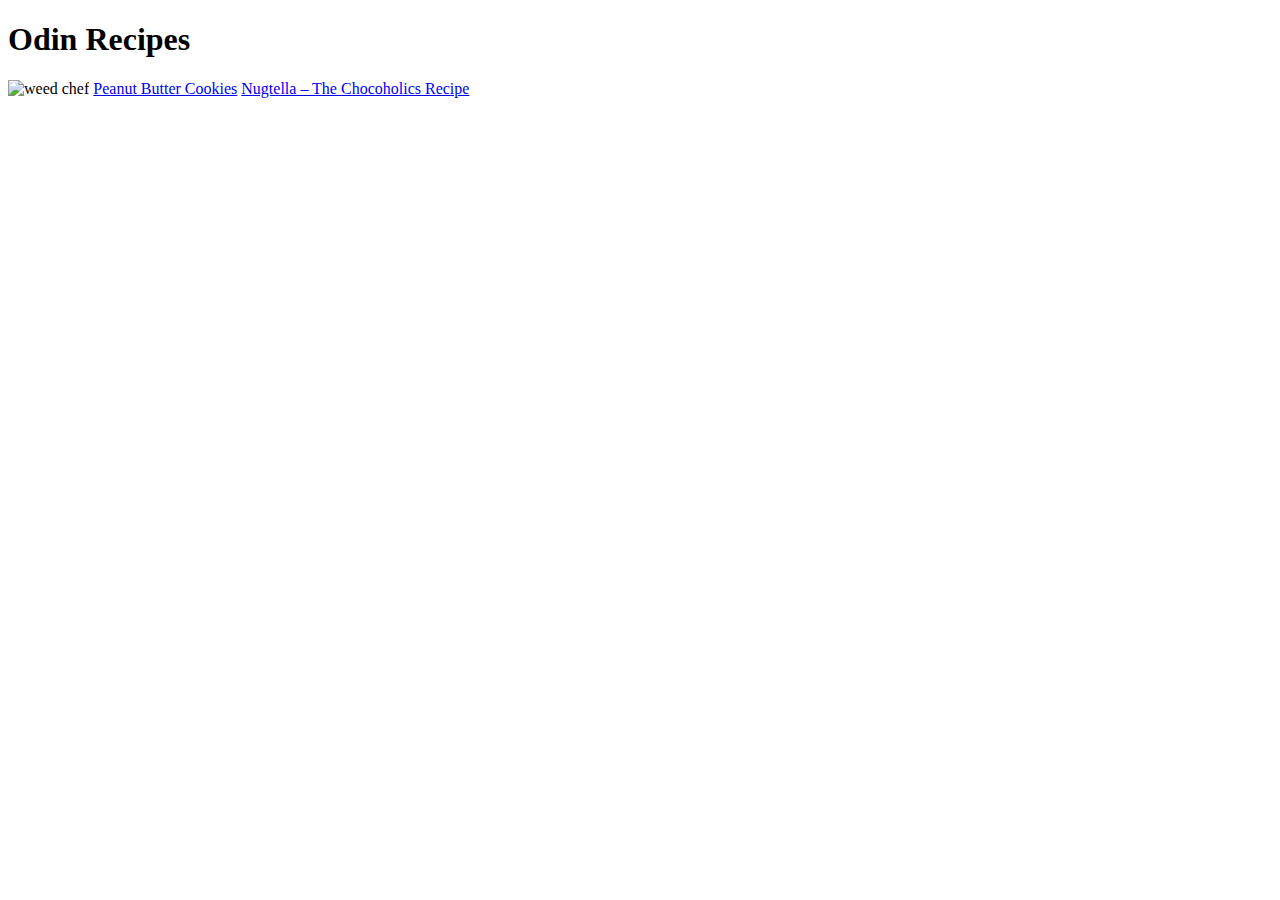
==== index.html @ 74f3497b "completing the tasks" ====
<!DOCTYPE html>
<html lang="en">
<head>
    <meta charset="UTF-8">
    <meta http-equiv="X-UA-Compatible" content="IE=edge">
    <meta name="viewport" content="width=device-width, initial-scale=1.0">
    <link rel="stylesheet" href="./styles/styles.css">
    <title>Odin Recipes</title>
</head>
<body>
    <h1>Odin Recipes</h1>
    <img src="https://c.tenor.com/qk0VJV2N5PwAAAAC/weed-420.gif" alt="weed chef">
    <a href="./recipes/peanutbutter.html" target="_blank">Peanut Butter Cookies</a>
    <a href="./recipes/nugtella.html" target="_blank">Nugtella – The Chocoholics Recipe</a>
    
</body>
</html>
---- styles/styles.css ----
* {
    box-sizing: border-box;
}

ul {
    display: flex;
}
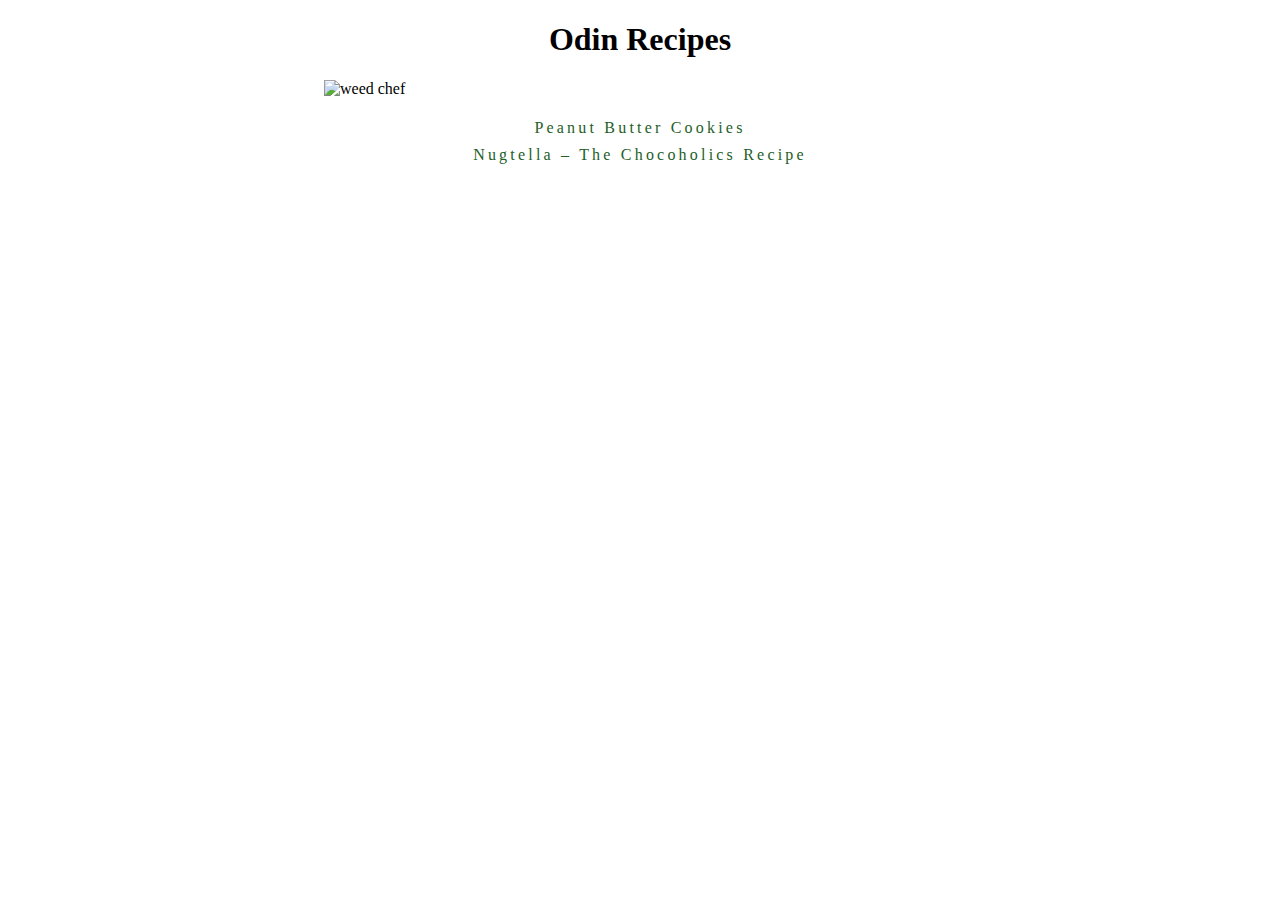
==== commit 2c3379a9: "add css" ====
--- a/index.html
+++ b/index.html
@@ -9,9 +9,11 @@
 </head>
 <body>
     <h1>Odin Recipes</h1>
-    <img src="https://c.tenor.com/qk0VJV2N5PwAAAAC/weed-420.gif" alt="weed chef">
-    <a href="./recipes/peanutbutter.html" target="_blank">Peanut Butter Cookies</a>
-    <a href="./recipes/nugtella.html" target="_blank">Nugtella – The Chocoholics Recipe</a>
+    <img class="image" src="https://c.tenor.com/qk0VJV2N5PwAAAAC/weed-420.gif" alt="weed chef">
+    <div class="links">
+        <a href="./recipes/peanutbutter.html" target="_blank">Peanut Butter Cookies</a>
+        <a href="./recipes/nugtella.html" target="_blank">Nugtella – The Chocoholics Recipe</a>
+    </div>   
     
 </body>
 </html>--- a/styles/styles.css
+++ b/styles/styles.css
@@ -2,6 +2,31 @@
     box-sizing: border-box;
 }
 
-ul {
+h1 {
+    text-align: center;
+}
+
+.image {
+    display: block;
+    margin: 0 auto;
+    width: 50%;
+}
+
+.links {
     display: flex;
+    justify-content: center;
+    flex-direction: column;
+    margin: 1em auto;
+    text-align: center;
+}
+
+.links a {
+    color: #245e27;
+    letter-spacing: .2em;
+    text-decoration: none;
+    margin: .3em auto;
+}
+
+.links a:hover {
+    color: #589718;
 }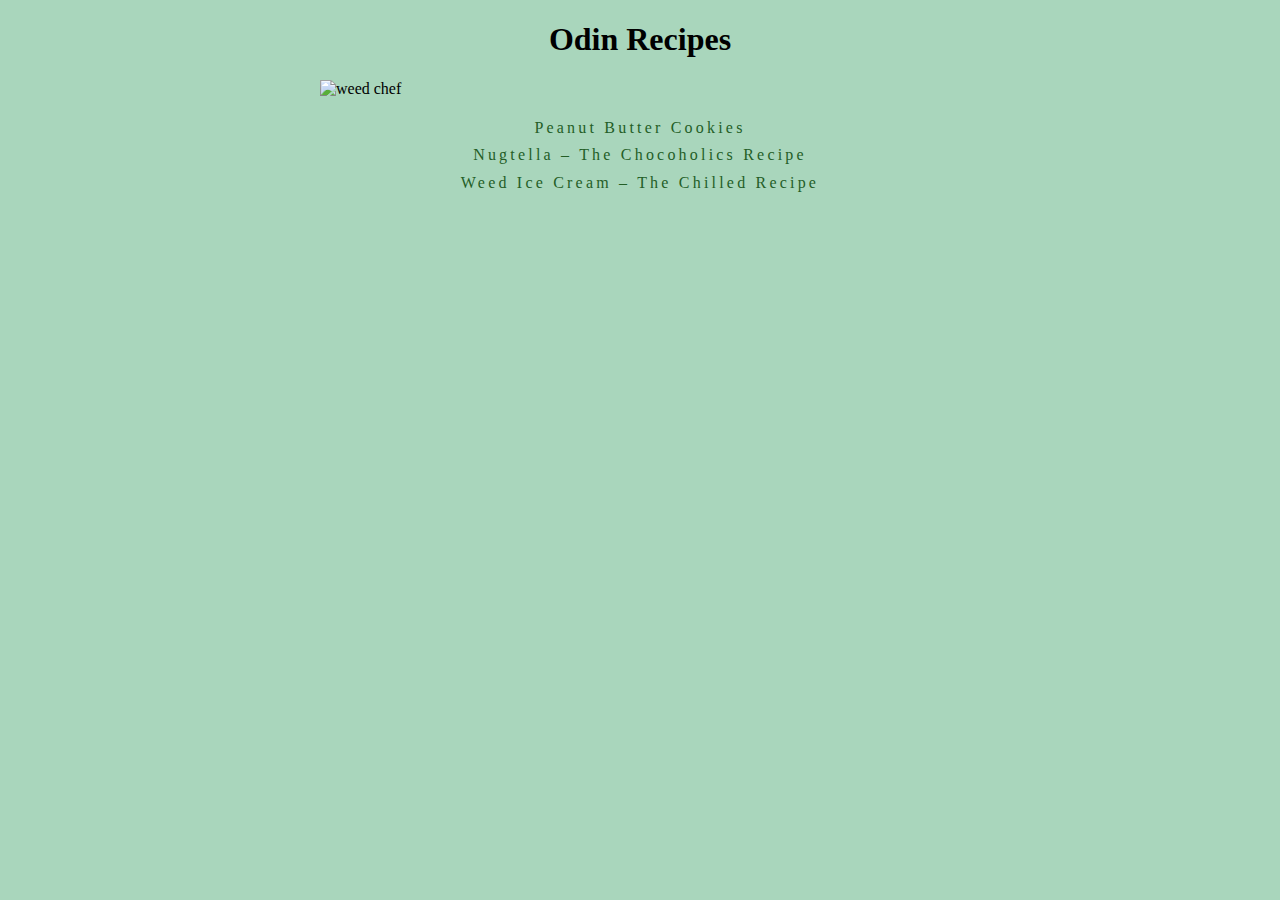
==== commit ac48380e: "finishing project" ====
--- a/index.html
+++ b/index.html
@@ -13,6 +13,7 @@
     <div class="links">
         <a href="./recipes/peanutbutter.html" target="_blank">Peanut Butter Cookies</a>
         <a href="./recipes/nugtella.html" target="_blank">Nugtella – The Chocoholics Recipe</a>
+        <a href="./recipes/weedice.html" target="_blank">Weed Ice Cream – The Chilled Recipe</a>
     </div>   
     
 </body>
--- a/styles/styles.css
+++ b/styles/styles.css
@@ -1,5 +1,12 @@
 * {
     box-sizing: border-box;
+}
+
+body {
+    padding: 0;
+    margin: 0;
+    height: 100%;
+    background-color: #a9d6bc;
 }
 
 h1 {
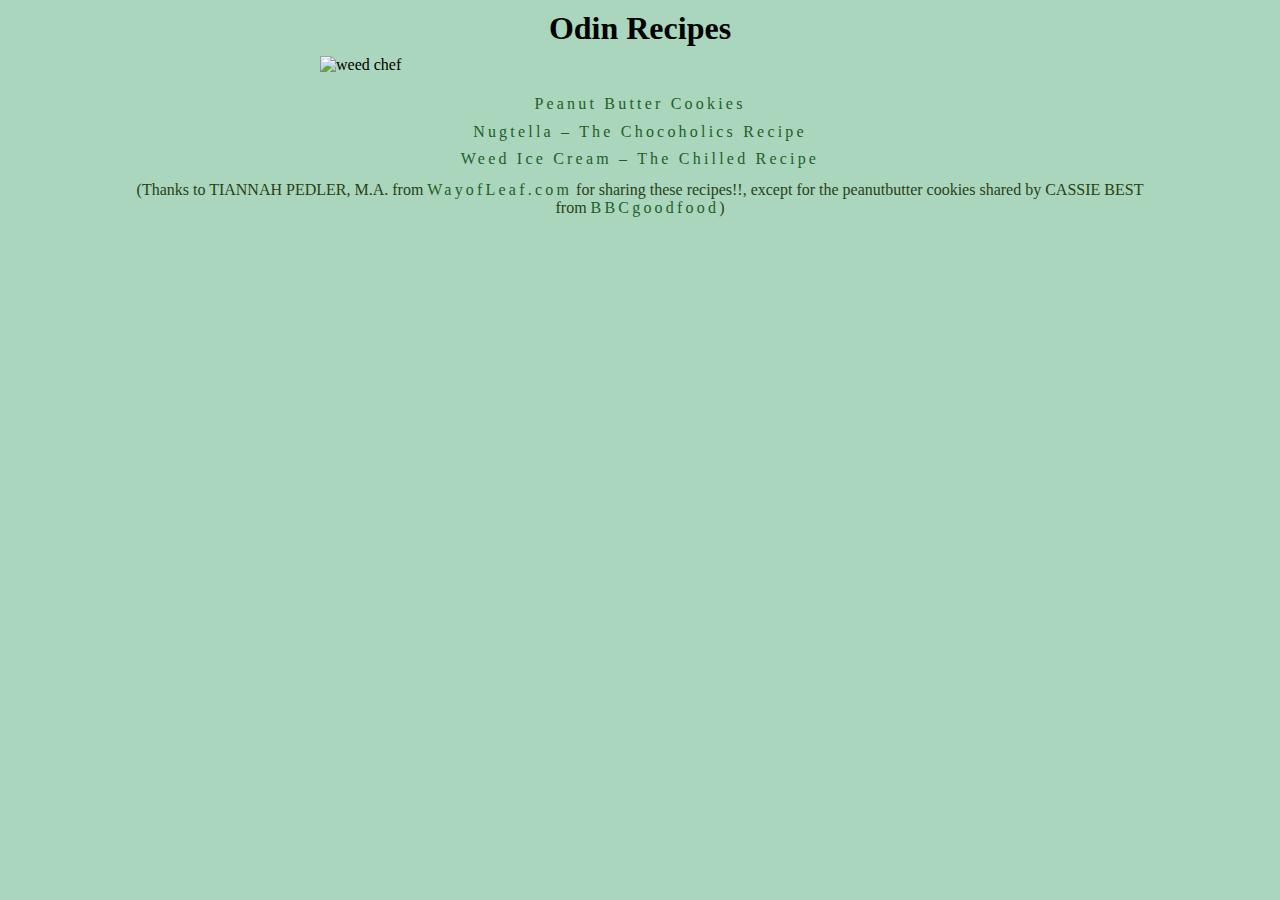
==== commit 9b094329: "adding credits to authors" ====
--- a/index.html
+++ b/index.html
@@ -14,7 +14,10 @@
         <a href="./recipes/peanutbutter.html" target="_blank">Peanut Butter Cookies</a>
         <a href="./recipes/nugtella.html" target="_blank">Nugtella – The Chocoholics Recipe</a>
         <a href="./recipes/weedice.html" target="_blank">Weed Ice Cream – The Chilled Recipe</a>
-    </div>   
+        <p>(Thanks to TIANNAH PEDLER, M.A. from <a href="https://wayofleaf.com/about-us/tiannah" target="_blank">WayofLeaf.com</a> for sharing these recipes!!, 
+            except for the peanutbutter cookies shared by CASSIE BEST from <a href="https://www.bbcgoodfood.com/author/cassiebest" target="_blank">BBCgoodfood</a>)</p>
+    </div> 
+    
     
 </body>
 </html>--- a/styles/styles.css
+++ b/styles/styles.css
@@ -10,6 +10,7 @@
 }
 
 h1 {
+    margin: .3em;
     text-align: center;
 }
 
@@ -36,4 +37,11 @@
 
 .links a:hover {
     color: #589718;
+}
+
+.links p {
+    margin: .5em auto;
+    width: 80%;
+    font-size: 1em;
+    color: #2a4114;
 }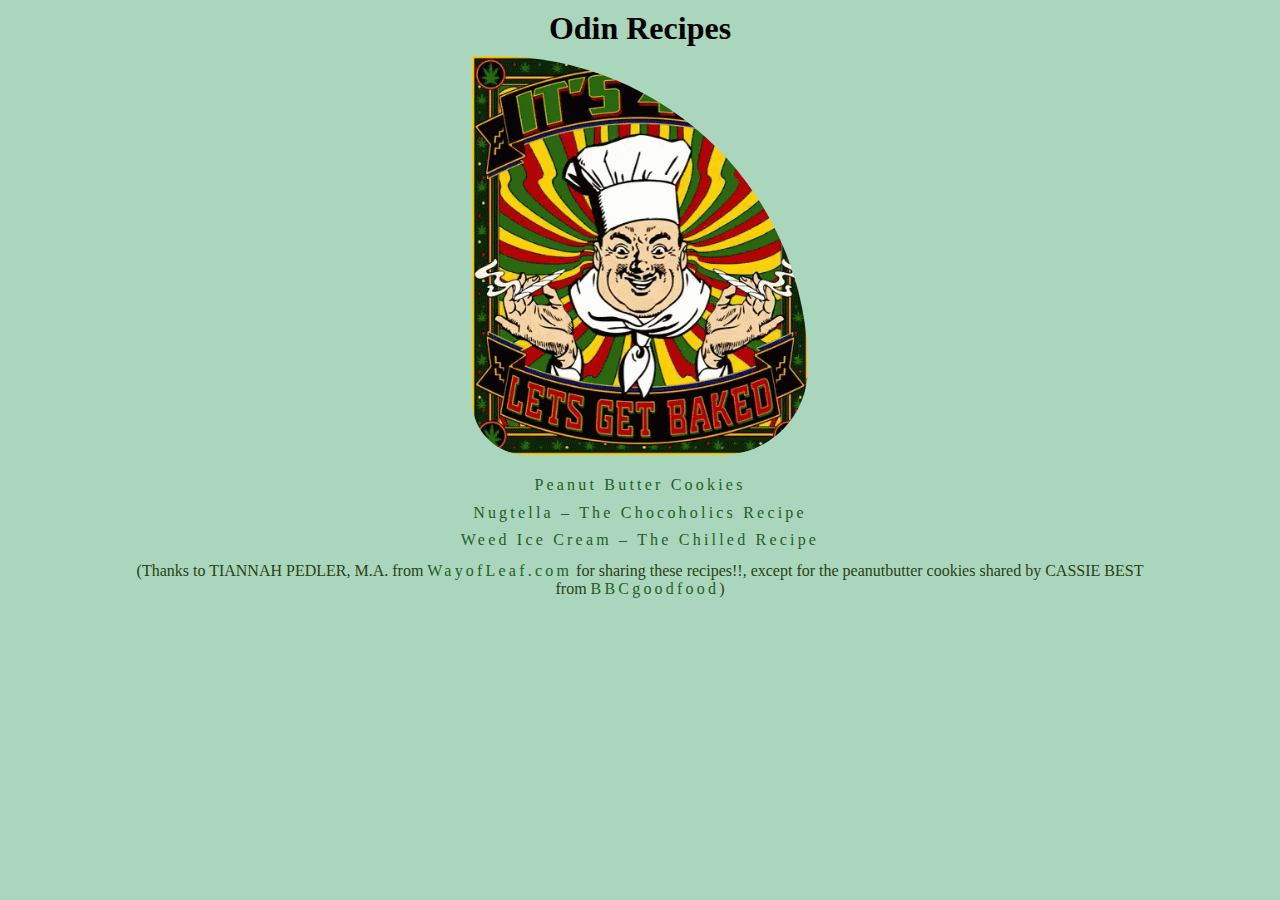
==== commit 84561cd6: "add style and files" ====
--- a/index.html
+++ b/index.html
@@ -9,7 +9,7 @@
 </head>
 <body>
     <h1>Odin Recipes</h1>
-    <img class="image" src="https://c.tenor.com/qk0VJV2N5PwAAAAC/weed-420.gif" alt="weed chef">
+    <img class="image" src="/images/weedchef.gif" alt="weed chef">
     <div class="links">
         <a href="./recipes/peanutbutter.html" target="_blank">Peanut Butter Cookies</a>
         <a href="./recipes/nugtella.html" target="_blank">Nugtella – The Chocoholics Recipe</a>
--- a/styles/styles.css
+++ b/styles/styles.css
@@ -1,5 +1,8 @@
-* {
+html {
     box-sizing: border-box;
+}
+*, *::before, *::after {
+    box-sizing: inherit;
 }
 
 body {
@@ -17,7 +20,8 @@
 .image {
     display: block;
     margin: 0 auto;
-    width: 50%;
+    width: 21em;
+    border-radius: 0 65em 18em 11.3em;
 }
 
 .links {
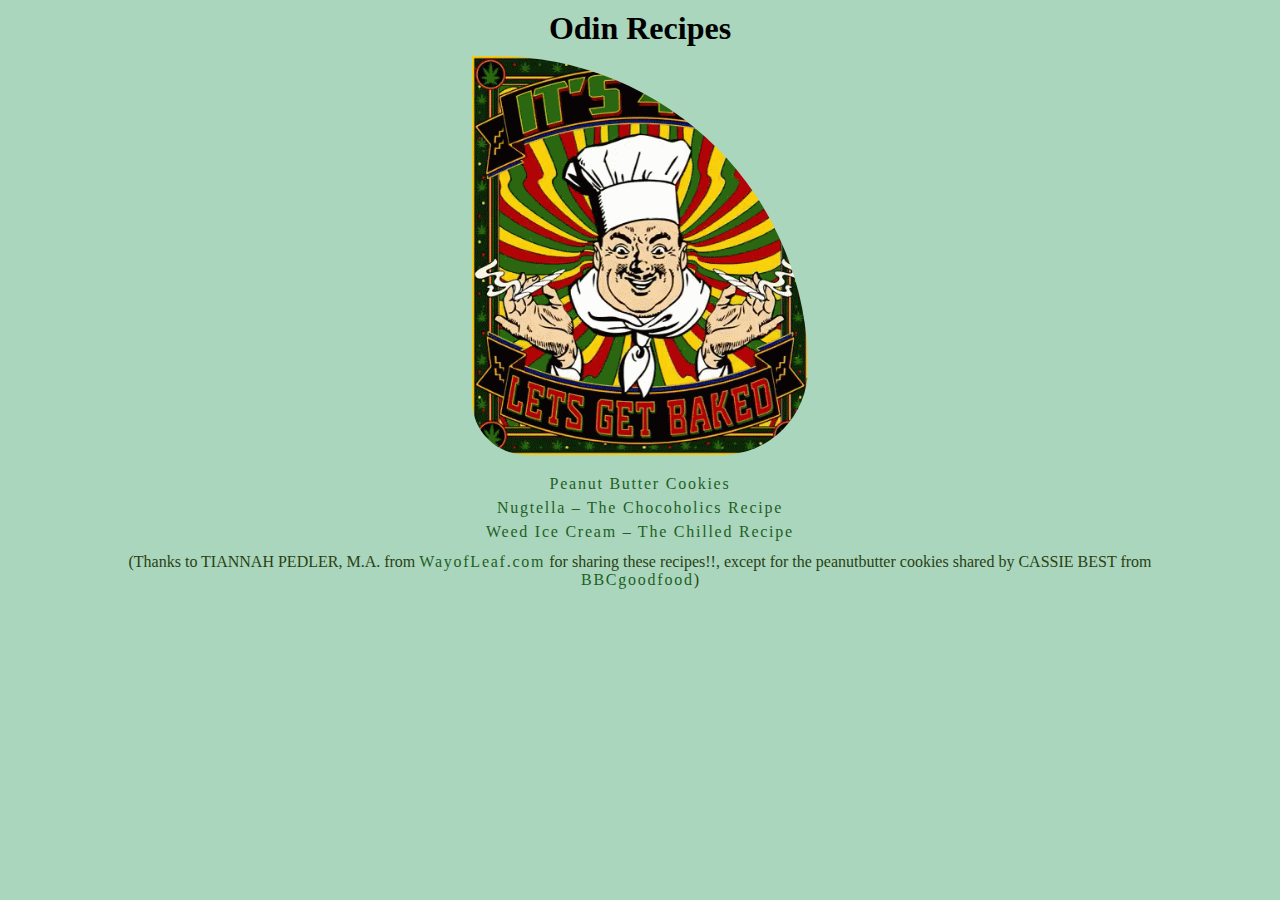
==== commit ed1ce6eb: "fixing broken imgs" ====
--- a/index.html
+++ b/index.html
@@ -9,7 +9,7 @@
 </head>
 <body>
     <h1>Odin Recipes</h1>
-    <img class="image" src="/images/weedchef.gif" alt="weed chef">
+    <img class="image" src="./images/weedchef.gif" alt="weed chef">
     <div class="links">
         <a href="./recipes/peanutbutter.html" target="_blank">Peanut Butter Cookies</a>
         <a href="./recipes/nugtella.html" target="_blank">Nugtella – The Chocoholics Recipe</a>
--- a/styles/styles.css
+++ b/styles/styles.css
@@ -1,6 +1,7 @@
 html {
     box-sizing: border-box;
 }
+
 *, *::before, *::after {
     box-sizing: inherit;
 }
@@ -8,8 +9,8 @@
 body {
     padding: 0;
     margin: 0;
+    background-color: #a9d6bc;
     height: 100%;
-    background-color: #a9d6bc;
 }
 
 h1 {
@@ -24,6 +25,7 @@
     border-radius: 0 65em 18em 11.3em;
 }
 
+
 .links {
     display: flex;
     justify-content: center;
@@ -32,11 +34,12 @@
     text-align: center;
 }
 
-.links a {
+.links a, ul li {
     color: #245e27;
-    letter-spacing: .2em;
+    letter-spacing: .11em;
     text-decoration: none;
-    margin: .3em auto;
+    margin: .2em auto;
+    list-style-type: none;
 }
 
 .links a:hover {
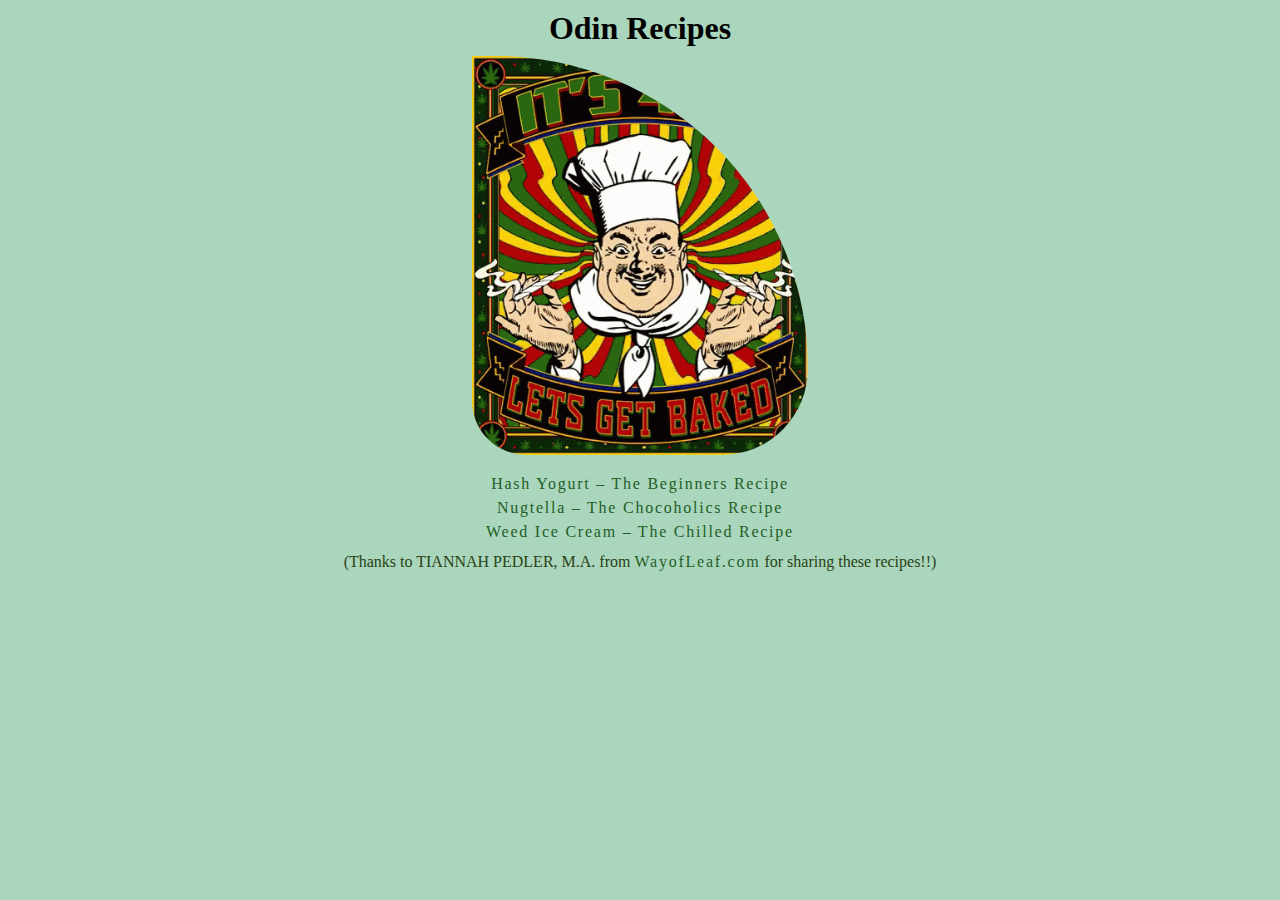
==== commit 348c893d: "changing plans" ====
--- a/index.html
+++ b/index.html
@@ -11,11 +11,10 @@
     <h1>Odin Recipes</h1>
     <img class="image" src="./images/weedchef.gif" alt="weed chef">
     <div class="links">
-        <a href="./recipes/peanutbutter.html" target="_blank">Peanut Butter Cookies</a>
+        <a href="./recipes/weedyogurt.html" target="_blank">Hash Yogurt – The Beginners Recipe</a>
         <a href="./recipes/nugtella.html" target="_blank">Nugtella – The Chocoholics Recipe</a>
         <a href="./recipes/weedice.html" target="_blank">Weed Ice Cream – The Chilled Recipe</a>
-        <p>(Thanks to TIANNAH PEDLER, M.A. from <a href="https://wayofleaf.com/about-us/tiannah" target="_blank">WayofLeaf.com</a> for sharing these recipes!!, 
-            except for the peanutbutter cookies shared by CASSIE BEST from <a href="https://www.bbcgoodfood.com/author/cassiebest" target="_blank">BBCgoodfood</a>)</p>
+        <p>(Thanks to TIANNAH PEDLER, M.A. from <a href="https://wayofleaf.com/about-us/tiannah" target="_blank">WayofLeaf.com</a> for sharing these recipes!!)</p>
     </div> 
     
     
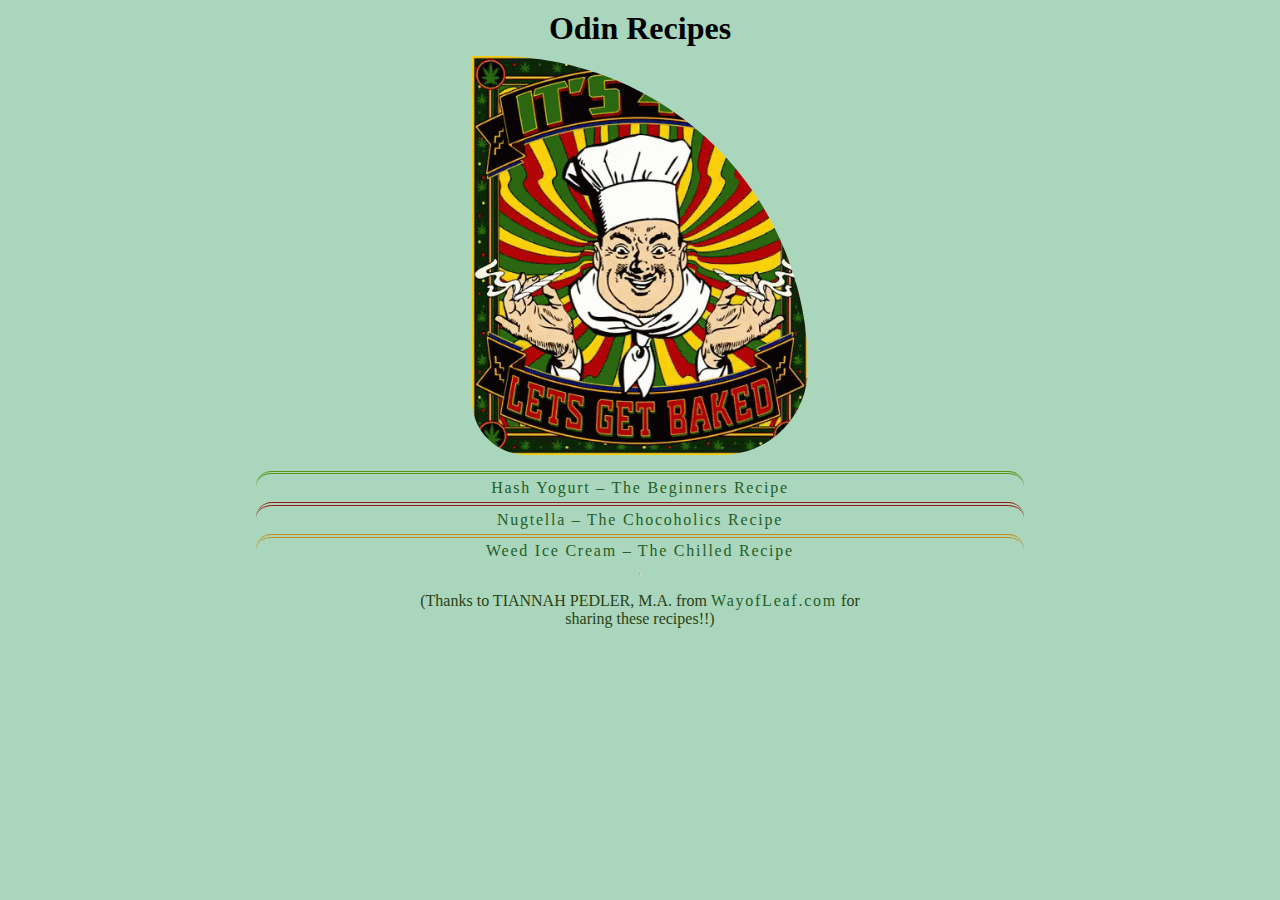
==== commit fd6e8fa6: "more styles" ====
--- a/index.html
+++ b/index.html
@@ -10,11 +10,21 @@
 <body>
     <h1>Odin Recipes</h1>
     <img class="image" src="./images/weedchef.gif" alt="weed chef">
+    
     <div class="links">
-        <a href="./recipes/weedyogurt.html" target="_blank">Hash Yogurt – The Beginners Recipe</a>
-        <a href="./recipes/nugtella.html" target="_blank">Nugtella – The Chocoholics Recipe</a>
-        <a href="./recipes/weedice.html" target="_blank">Weed Ice Cream – The Chilled Recipe</a>
-        <p>(Thanks to TIANNAH PEDLER, M.A. from <a href="https://wayofleaf.com/about-us/tiannah" target="_blank">WayofLeaf.com</a> for sharing these recipes!!)</p>
+        <div class="links_item links_item_1">
+            <a href="./recipes/weedyogurt.html" target="_blank">Hash Yogurt – The Beginners Recipe</a>
+        </div>
+        <div class="links_item links_item_2">
+            <a href="./recipes/nugtella.html" target="_blank">Nugtella – The Chocoholics Recipe</a>
+        </div>
+        <div class="links_item links_item_3">
+            <a href="./recipes/weedice.html" target="_blank">Weed Ice Cream – The Chilled Recipe</a>
+        </div>
+        <hr>
+        <div class="links_item_4">
+            <p>(Thanks to TIANNAH PEDLER, M.A. from <a href="https://wayofleaf.com/about-us/tiannah" target="_blank">WayofLeaf.com</a> for sharing these recipes!!)</p>
+        </div>
     </div> 
     
     
--- a/styles/styles.css
+++ b/styles/styles.css
@@ -28,7 +28,7 @@
 
 .links {
     display: flex;
-    justify-content: center;
+    justify-content: space-evenly;
     flex-direction: column;
     margin: 1em auto;
     text-align: center;
@@ -47,8 +47,37 @@
 }
 
 .links p {
-    margin: .5em auto;
+    margin: .3em auto;
     width: 80%;
     font-size: 1em;
     color: #2a4114;
+}
+
+.links_item {
+    padding: .3em;
+    width: 60%;
+}
+
+.links_item_1 {
+    margin: 0 auto;
+    border-top: 3px double #589718;
+    border-radius: 2em;
+}
+
+.links_item_2 {
+    margin: 0 auto;
+    border-top: 4px double #971818;
+    border-radius: 1em;
+}
+
+.links_item_3 {
+    margin: 0 auto;
+    border-top: 4px double #c58d13;
+    border-radius: 3em;
+}
+
+.links_item_4 {
+    margin: 0 auto;
+    border-top: 4px double transparent;
+    border-radius: 3em;
 }